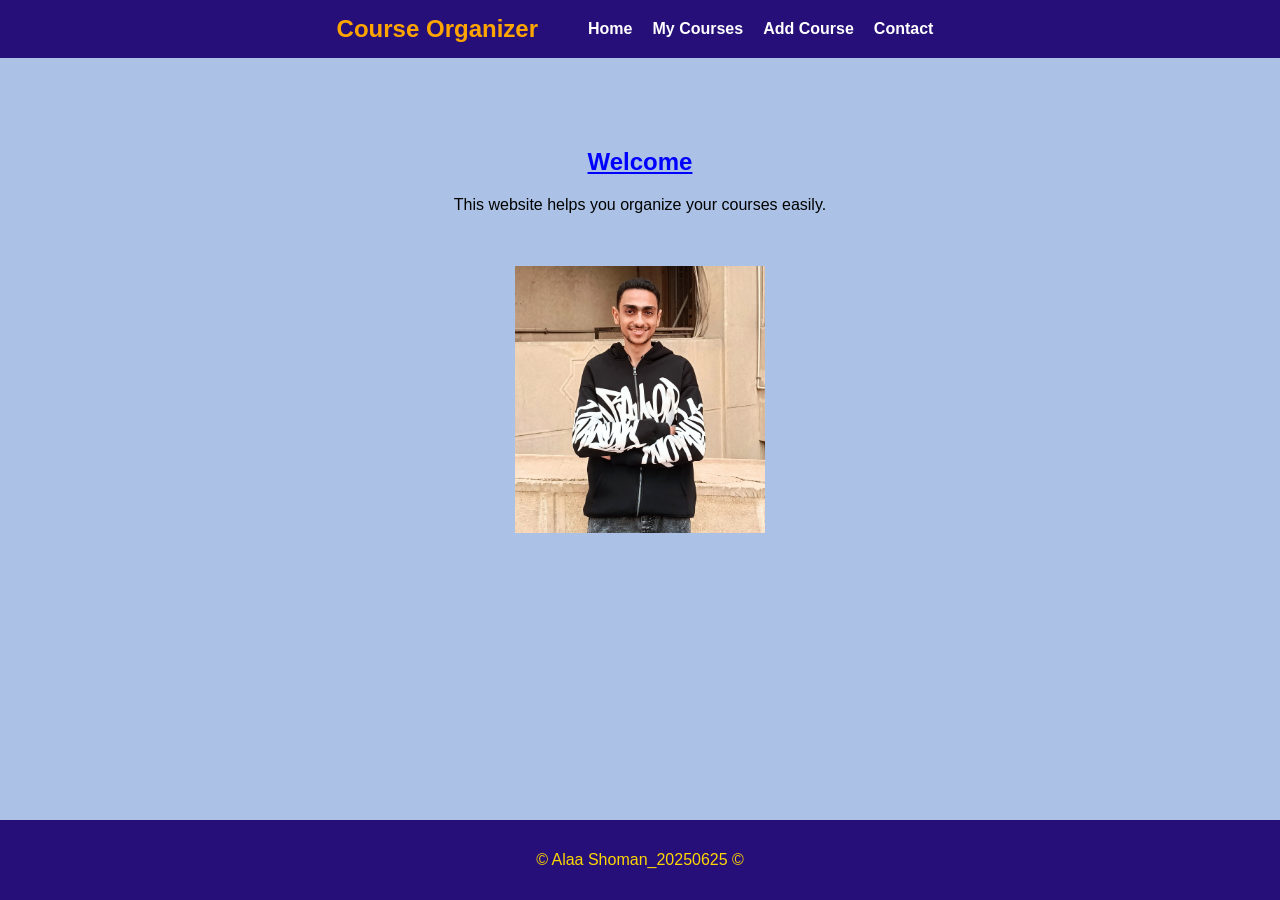
==== page1.html @ 26e9e074 "Add files via upload" ====
<!DOCTYPE html>
<html lang="en">
    <head>
        <meta charset="UTF-8">
        <meta name="viewport" content="width=device-width, initial-scale=1.0">
        <title>Home</title>
        <link rel="stylesheet" href="task.css">
    </head>
    <body>
        <header>
            <nav>
                <h2>Course Organizer</h2>
                <ul>
                    <li><a href="page1.html">Home</a></li>
                    <li><a href="page2.html">My Courses</a></li>
                    <li><a href="page3.html">Add Course</a></li>
                    <li><a href="page4.html">Contact</a></li>
                </ul>
            </nav>
        </header>
        <main>
            <section>
                <h1><u>Welcome</u></h1>
                <p>This website helps you organize your courses easily.</p>
                <br><br>
                <img src="use/IMG20260402112814~2.jpg" title="Alaa Shoman" alt="photo" width="250px" title="ALaa_Shoman" alt="photo">
            </section>
        </main>
        <footer>
            <p>© Alaa Shoman_20250625 ©</p>
        </footer>
    </body>
</html>
---- task.css ----
html{
  height:100%;
}
body {
  display:flex;
  flex-direction: column;
  font-family: Arial, sans-serif;
  margin: 0;
  background: #abc2e6;
  height:100%;
}
section{
  width:100%;
  height:100%;
}
h1{
  color:blue;
}
nav {
  display: flex;
  justify-content: center;
  align-items: center;
  gap: 40px;
  background: #260f79;
  color: white;
  padding: 15px;
}

nav h2 {
  margin: 0;
  color:orange;
}

nav ul {
  display: flex;
  list-style: none;
  padding: 0;
  margin: 0;
}

nav a {
  color: white;
  text-decoration: none;
  margin: 0 10px;
  font-weight: bold;
  transition: 0.3s;
}

nav a:hover {
  color: orange;
}
main {
  flex: 1;
  margin: 50px auto;
  text-align: center;
  padding: 20px;
}
table {
  width: 100%;
  border-collapse: collapse;
  margin: 20px auto;
  background: white;
  border-radius: 10px;
  overflow: hidden;
}

th {
  background: #000000;
  color: rgb(255, 0, 0);
}

th, td {
  padding: 12px;
  border: 1px solid #ddd;
}

tr:hover {
  background: #c3c2c2;
}
form {
  display: flex;
  flex-direction: column;
  gap: 10px;
  margin: auto;
  width: 100%;
  max-width: 400px;
}
input, textarea {
  padding: 10px;
  border-radius: 6px;
  transition:0.3s;
  border: 1px solid #ccc;
}
input:hover,textarea:hover{
  transform:scale(1.05);
}
button {
  padding: 10px;
  background: #222;
  color: white;
  border: none;
  border-radius: 6px;
  cursor: pointer;
  transition: 0.3s;
}

button:hover {
  background: rgb(13, 194, 13);
  transform:scale(1.06);
  color:rgb(255, 0, 0);
  box-shadow: 0 0 20px 15px rgb(25, 67, 121);
}
footer {
  text-align: center;
  padding: 15px;
  background: #260f79;
  color: gold;
  margin-top: 40px;
}
@media (max-width: 600px) {
  nav {
    flex-direction: column;
    gap: 10px;
  }

  nav ul {
    flex-direction: column;
    align-items: center;
  }

  main {
    padding: 10px;
  }
}
img{
  transition:0.3s;
}
img:hover{
  transform:scale(1.06);
  box-shadow:0 0 80px 15px rgb(6, 171, 236);
}
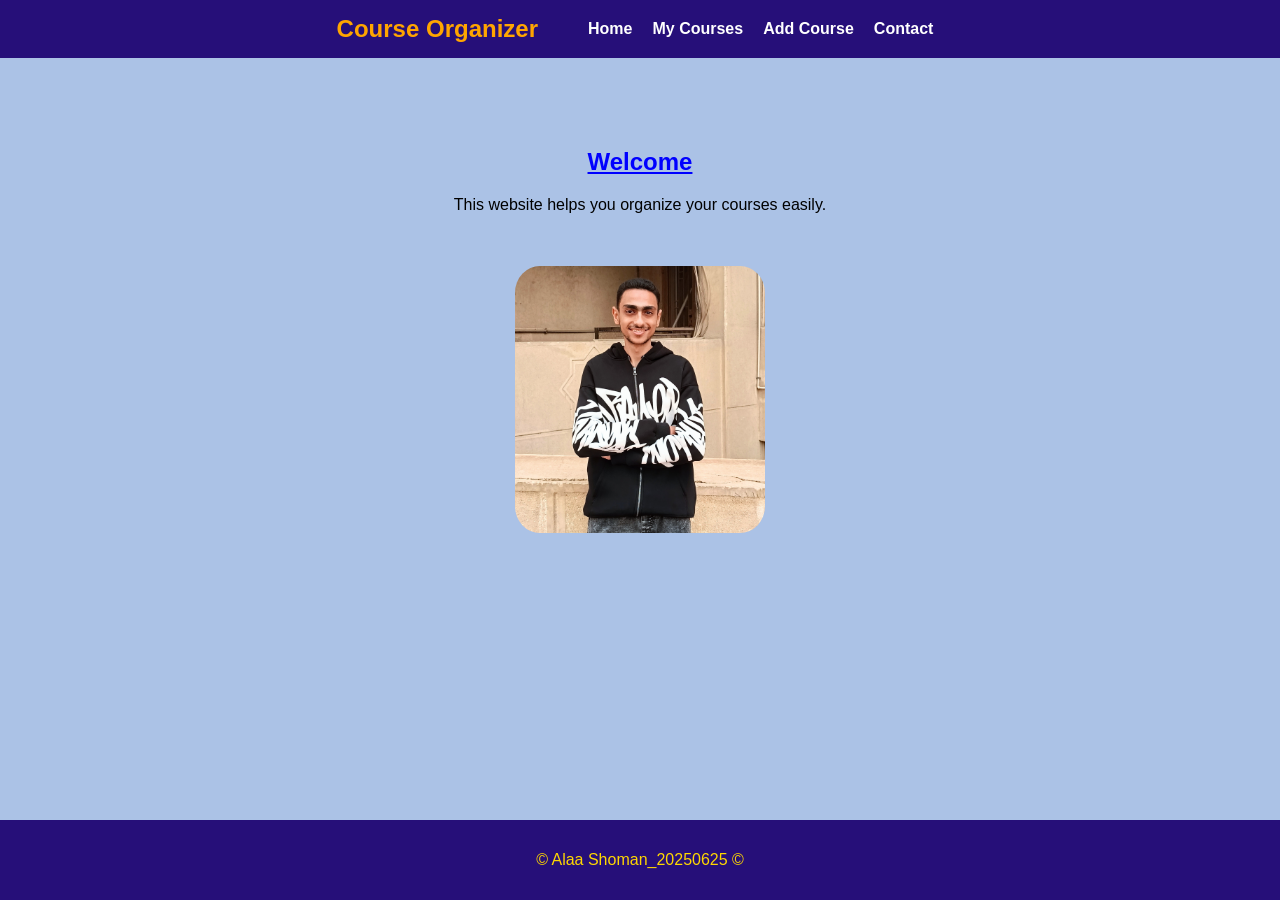
==== commit bfe1fd7a: "Update page1.html" ====
--- a/page1.html
+++ b/page1.html
@@ -23,11 +23,11 @@
                 <h1><u>Welcome</u></h1>
                 <p>This website helps you organize your courses easily.</p>
                 <br><br>
-                <img src="use/IMG20260402112814~2.jpg" title="Alaa Shoman" alt="photo" width="250px" title="ALaa_Shoman" alt="photo">
+                <img src="use/IMG20260402112814~2.jpg" title="Course" alt="photo" width="250px" title="Course" alt="photo">
             </section>
         </main>
         <footer>
             <p>© Alaa Shoman_20250625 ©</p>
         </footer>
     </body>
-</html>+</html>
--- a/task.css
+++ b/task.css
@@ -102,6 +102,7 @@
   border-radius: 6px;
   cursor: pointer;
   transition: 0.3s;
+  cursor: pointer;
 }
 
 button:hover {
@@ -109,6 +110,14 @@
   transform:scale(1.06);
   color:rgb(255, 0, 0);
   box-shadow: 0 0 20px 15px rgb(25, 67, 121);
+}
+#b{
+  color:rgb(0, 0, 0);
+  background-color:rgb(170, 170, 170);
+}
+#b:hover{
+  background-color:rgba(245, 245, 245, 0.936);
+  color:rgb(255, 0, 0);
 }
 footer {
   text-align: center;
@@ -134,6 +143,7 @@
 }
 img{
   transition:0.3s;
+  border-radius: 10%;
 }
 img:hover{
   transform:scale(1.06);
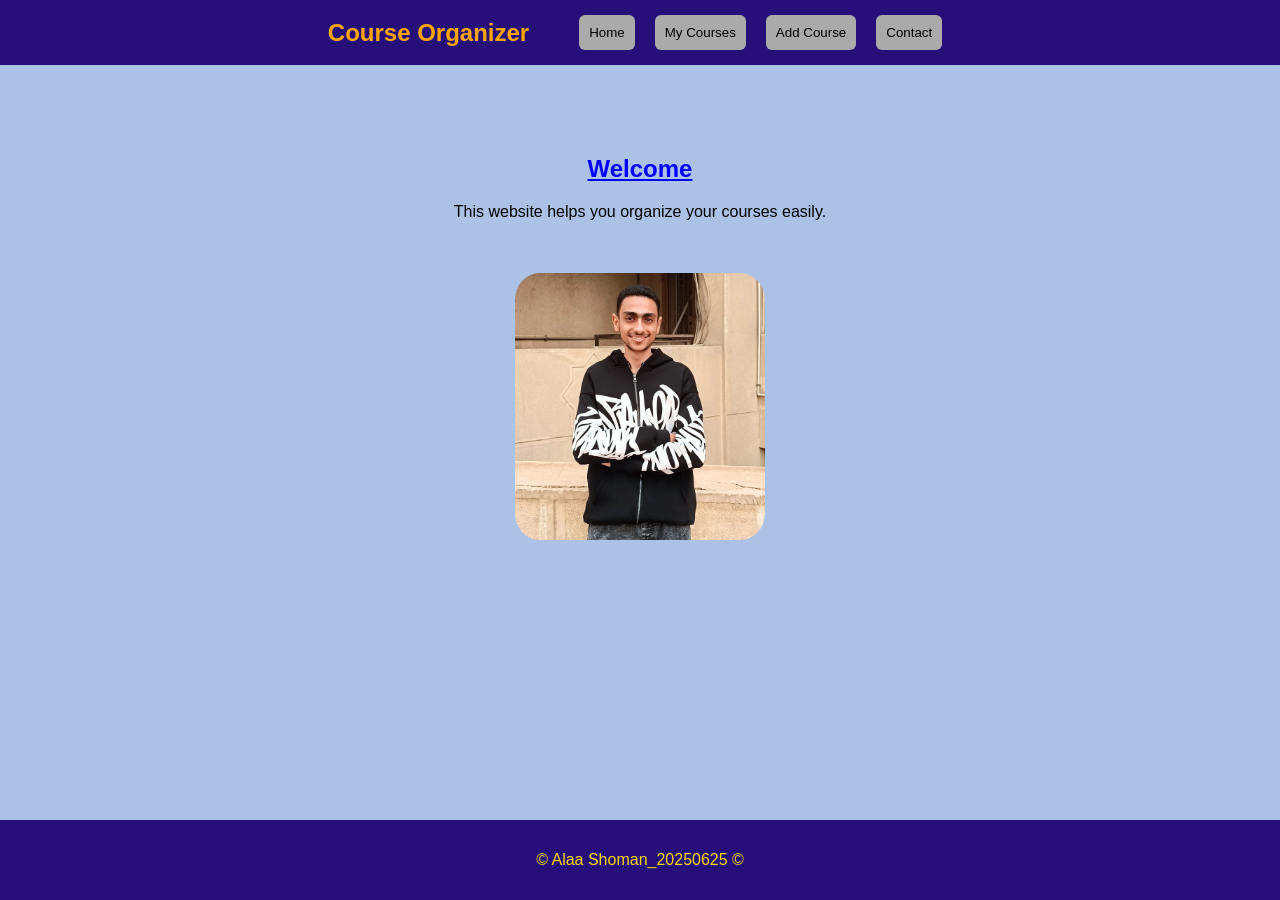
==== commit 7d5d756a: "Update page1.html" ====
--- a/page1.html
+++ b/page1.html
@@ -11,10 +11,10 @@
             <nav>
                 <h2>Course Organizer</h2>
                 <ul>
-                    <li><a href="page1.html">Home</a></li>
-                    <li><a href="page2.html">My Courses</a></li>
-                    <li><a href="page3.html">Add Course</a></li>
-                    <li><a href="page4.html">Contact</a></li>
+                    <li><a href="index.html"><button id="b">Home</button></a></li>
+                    <li><a href="page2.html"><button id="b">My Courses</button></a></li>
+                    <li><a href="page3.html"><button id="b">Add Course</button></a></li>
+                    <li><a href="page4.html"><button id="b">Contact</button></a></li>
                 </ul>
             </nav>
         </header>
